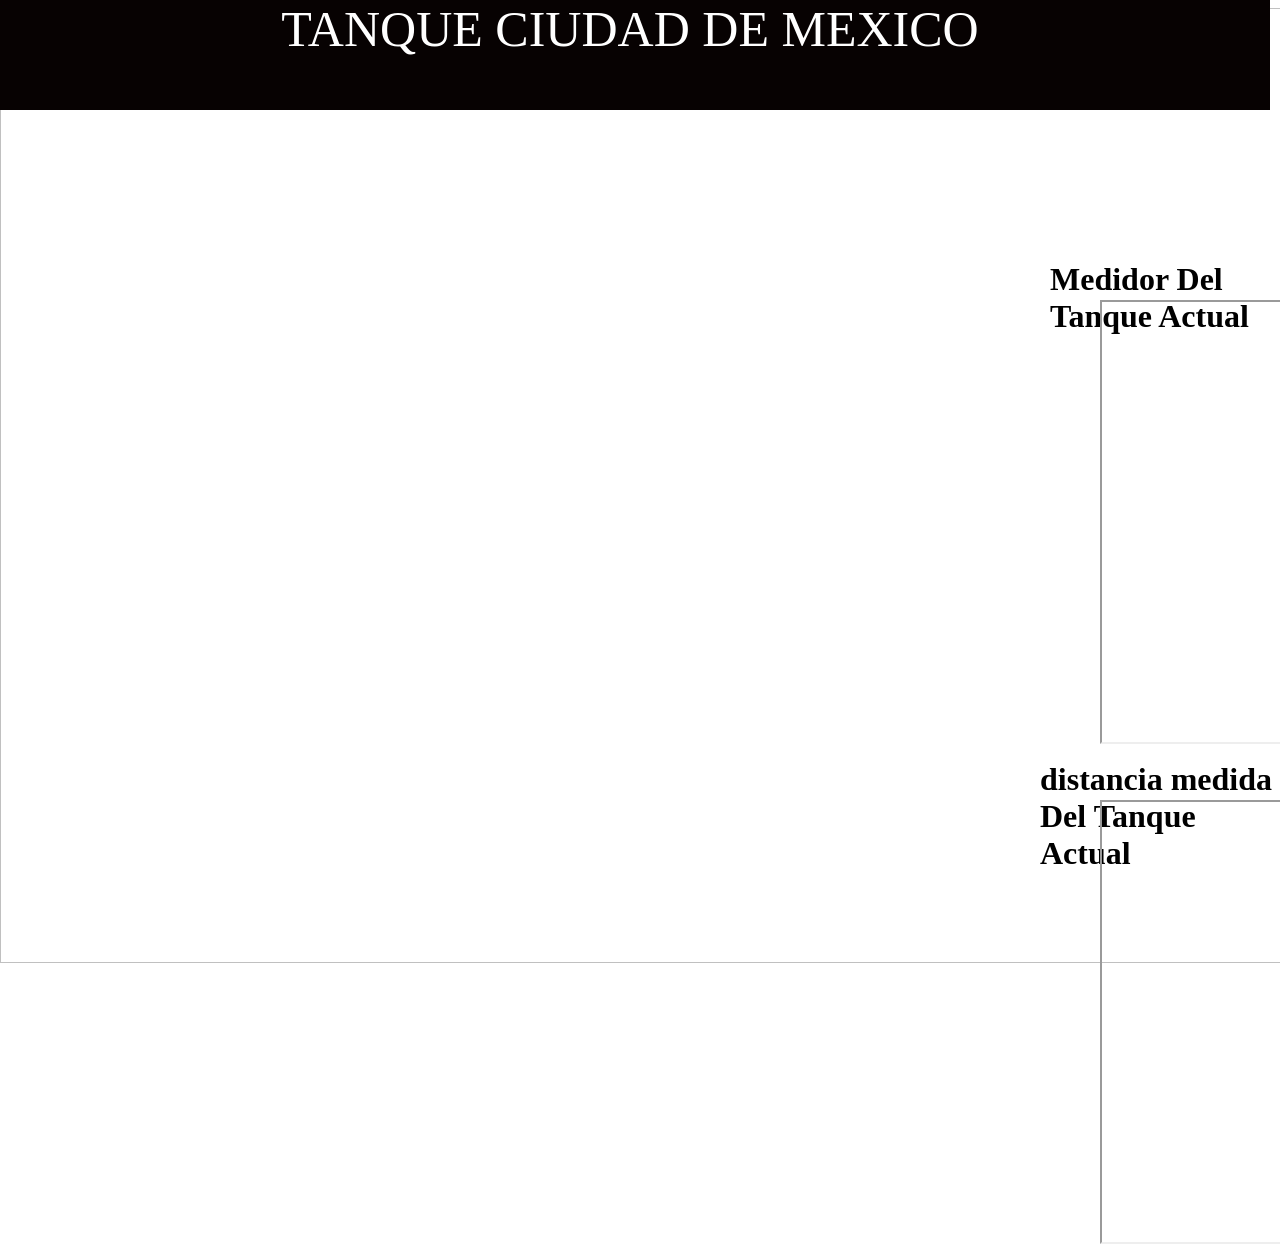
==== cdmx.html @ 769e0865 "Add files via upload" ====
<!DOCTYPE html>
<html lang="en">
<head>
    <meta charset="UTF-8">
    <meta name="viewport" content="width=device-width, initial-scale=1.0">
    <title>CIUDAD DE MEXICO</title>
    <link rel="stylesheet" href="cdmx1.css">
    <link rel="icon" href="icono.png">
</head>
<body>
    <img class="fondo" src="fondo.jpg">

    <H1 class="grfest">distancia medida Del Tanque Actual </H1>
    <h1 class="medest">Medidor Del Tanque Actual</h1>
    <div class="black">TANQUE CIUDAD DE MEXICO</div> 
    <iframe class="grafica" src="https://industrial.ubidots.com/app/dashboards/public/widget/rG5grIWEt4X0vWTvuNTMek1uM1PpEO3q?embed=true"></iframe>
    <iframe class="medidor" src="https://industrial.ubidots.com/app/dashboards/public/widget/diFaZXJUXK2eknfizMbKds2StrHny4xB?embed=true"></iframe>

</body>
</html>
---- cdmx1.css ----
.black{
    position: absolute;
    width: 100%;
    top: 0px;
    height: 110px;
    left: -10px;
    background-color: rgb(7, 2, 2);
    color: white;
    text-align: center;
    font-size: 50px;
    }
    .grafica{
        position: absolute;
        top: 300px;
        height: 440px;
        left: 1100px;
    }

    .grfest{
        position: absolute;
        top: 740px;
        left: 1040px;
    }
    .medidor{
    position: absolute;
    top: 800px;
    height: 440px;
    left: 1100px;
}
.medest{
    position: absolute;
    top: 240px;
    left: 1050px;
}
   

.fondo{
    position: absolute;
    width: 1920px;
    height:955px;
    left: 0px;
}
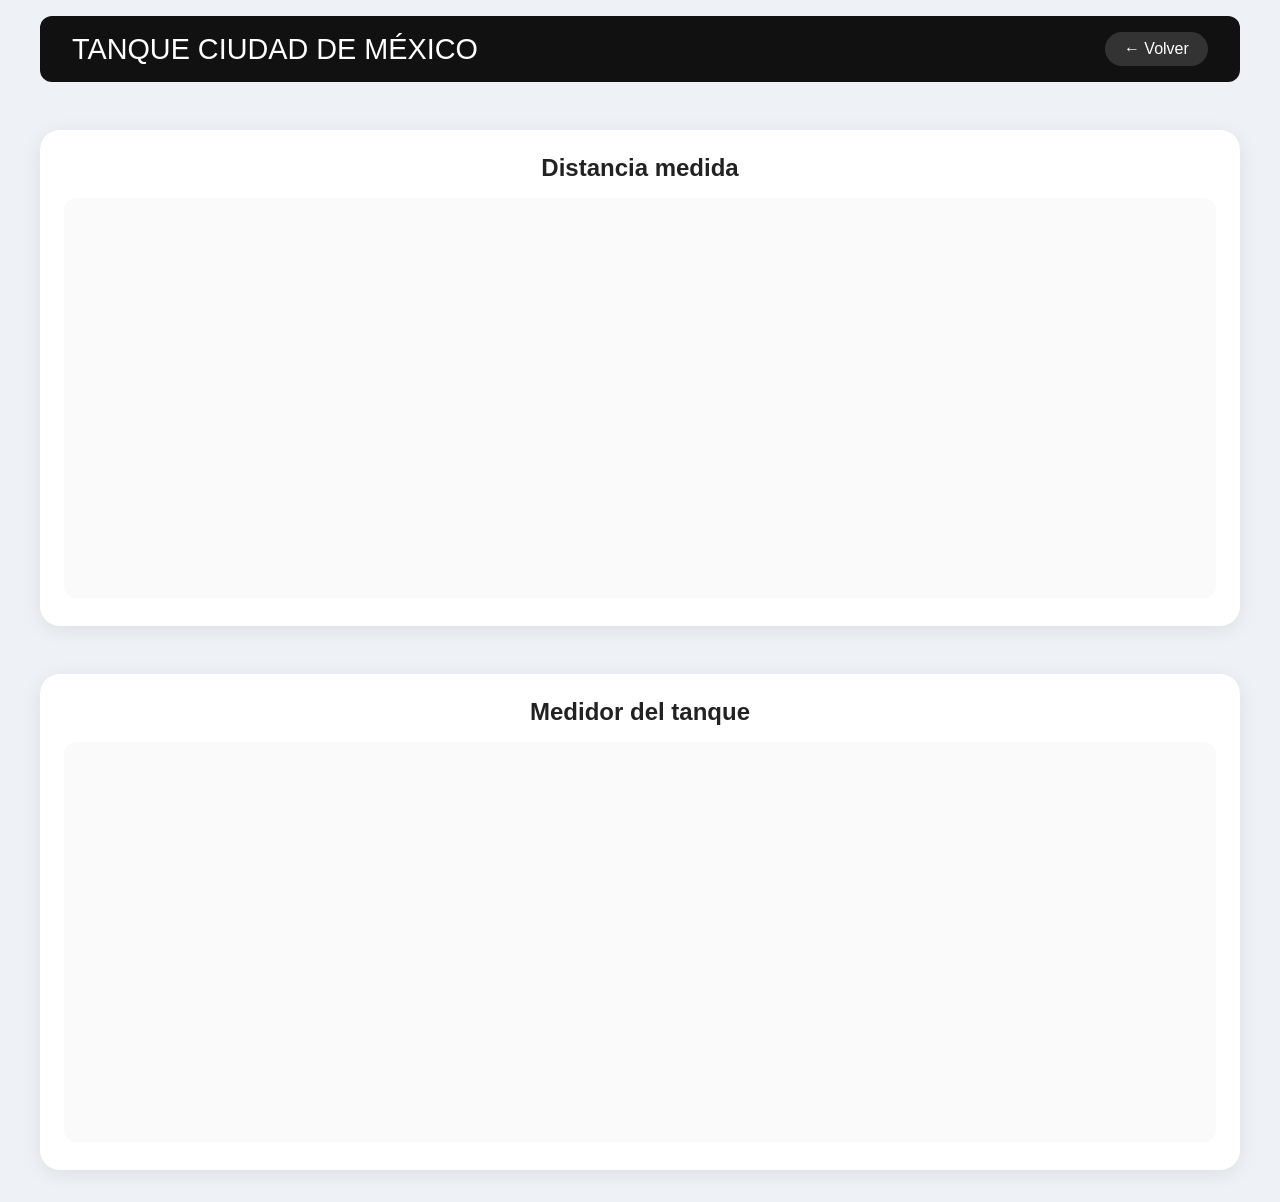
==== commit d4153c5e: "Add files via upload" ====
--- a/cdmx.html
+++ b/cdmx.html
@@ -1,21 +1,29 @@
 <!DOCTYPE html>
-<html lang="en">
+<html lang="es">
 <head>
     <meta charset="UTF-8">
     <meta name="viewport" content="width=device-width, initial-scale=1.0">
-    <title>CIUDAD DE MEXICO</title>
-    <link rel="stylesheet" href="cdmx1.css">
+    <title>CIUDAD DE MÉXICO</title>
+    <link rel="stylesheet" href="styles.css">
     <link rel="icon" href="icono.png">
 </head>
-<body>
-    <img class="fondo" src="fondo.jpg">
+<body class="pagina-cdmx">
+    <header class="header-cdmx">
+        <h1>TANQUE CIUDAD DE MÉXICO</h1>
+        <a href="index.html" class="btn-volver">← Volver</a>
+    </header>
 
-    <H1 class="grfest">distancia medida Del Tanque Actual </H1>
-    <h1 class="medest">Medidor Del Tanque Actual</h1>
-    <div class="black">TANQUE CIUDAD DE MEXICO</div> 
-    <iframe class="grafica" src="https://industrial.ubidots.com/app/dashboards/public/widget/rG5grIWEt4X0vWTvuNTMek1uM1PpEO3q?embed=true"></iframe>
-    <iframe class="medidor" src="https://industrial.ubidots.com/app/dashboards/public/widget/diFaZXJUXK2eknfizMbKds2StrHny4xB?embed=true"></iframe>
-
+    <main class="contenido-cdmx">
+        <section class="widgets">
+            <div class="widget">
+                <h2>Distancia medida</h2>
+                <iframe src="https://industrial.ubidots.com/app/dashboards/public/widget/rG5grIWEt4X0vWTvuNTMek1uM1PpEO3q?embed=true"></iframe>
+            </div>
+            <div class="widget">
+                <h2>Medidor del tanque</h2>
+                <iframe src="https://industrial.ubidots.com/app/dashboards/public/widget/diFaZXJUXK2eknfizMbKds2StrHny4xB?embed=true"></iframe>
+            </div>
+        </section>
+    </main>
 </body>
-</html>
-
+</html>
--- a/styles.css
+++ b/styles.css
@@ -0,0 +1,246 @@
+/* ========== RESET Y BASE ========== */
+* {
+    margin: 0;
+    padding: 0;
+    box-sizing: border-box;
+}
+
+body {
+    font-family: Arial, sans-serif;
+    background: #f5f5f5;
+    min-height: 100vh;
+    display: flex;
+    flex-direction: column;
+    align-items: center;
+    padding: 1rem;
+}
+
+/* ========== HEADER COMÚN ========== */
+header {
+    width: 100%;
+    max-width: 1200px;
+    background: #000;
+    color: #fff;
+    padding: 1rem 2rem;
+    border-radius: 12px;
+    display: flex;
+    align-items: center;
+    justify-content: space-between;
+    flex-wrap: wrap;
+    gap: 1rem;
+    margin-bottom: 2rem;
+    position: relative;
+}
+
+.logo {
+    font-size: 2.5rem;
+    font-weight: bold;
+    color: #fff;
+}
+
+.subtitulo {
+    font-size: 2rem;
+    color: #fff;
+    font-weight: 300;
+}
+
+.icono-atomo {
+    height: 60px;
+    width: auto;
+}
+
+/* ========== PÁGINA PRINCIPAL (INDEX) ========== */
+main {
+    width: 100%;
+    max-width: 1200px;
+    display: flex;
+    justify-content: center;
+    align-items: center;
+    flex: 1;
+}
+
+.card-tanque {
+    background: #fff;
+    border-radius: 20px;
+    padding: 2rem;
+    box-shadow: 0 8px 30px rgba(0,0,0,0.1);
+    text-align: center;
+    max-width: 400px;
+    width: 100%;
+    display: flex;
+    flex-direction: column;
+    align-items: center;
+    gap: 1.2rem;
+}
+
+.img-tanque {
+    width: 80px;
+    height: auto;
+}
+
+.card-tanque h3 {
+    font-size: 1.8rem;
+    color: #222;
+}
+
+.btn-principal {
+    background: linear-gradient(45deg, #0d8a6f, #71e953);
+    border: none;
+    border-radius: 50px;
+    padding: 0.8rem 2rem;
+    font-size: 1.2rem;
+    font-weight: bold;
+    color: #fff;
+    cursor: pointer;
+    width: 100%;
+    transition: transform 0.2s;
+}
+
+.btn-principal:hover {
+    transform: scale(1.02);
+}
+
+.btn-info {
+    background: #e9e9e9;
+    border-radius: 50px;
+    padding: 0.6rem 2rem;
+    font-size: 1rem;
+    text-decoration: none;
+    color: #066aff;
+    width: 100%;
+    text-align: center;
+    transition: background 0.2s;
+}
+
+.btn-info:hover {
+    background: #d5d5d5;
+}
+
+/* ========== PÁGINA CDMX ========== */
+.pagina-cdmx {
+    background: #eef2f7;
+}
+
+.header-cdmx {
+    background: #111;
+    color: #fff;
+    justify-content: space-between;
+}
+
+.header-cdmx h1 {
+    font-size: 1.8rem;
+    font-weight: 300;
+}
+
+.btn-volver {
+    background: #333;
+    color: #fff;
+    padding: 0.5rem 1.2rem;
+    border-radius: 30px;
+    text-decoration: none;
+    font-size: 1rem;
+    transition: background 0.2s;
+}
+
+.btn-volver:hover {
+    background: #555;
+}
+
+.contenido-cdmx {
+    width: 100%;
+    max-width: 1200px;
+    display: flex;
+    flex-direction: column;
+    gap: 2rem;
+    padding: 1rem 0;
+}
+
+.widgets {
+    display: flex;
+    flex-direction: column;
+    gap: 3rem;
+    width: 100%;
+}
+
+.widget {
+    background: #fff;
+    border-radius: 20px;
+    padding: 1.5rem;
+    box-shadow: 0 4px 20px rgba(0,0,0,0.08);
+    width: 100%;
+    text-align: center;
+}
+
+.widget h2 {
+    font-size: 1.5rem;
+    color: #222;
+    margin-bottom: 1rem;
+}
+
+.widget iframe {
+    width: 100%;
+    height: 400px;
+    border: none;
+    border-radius: 12px;
+    background: #fafafa;
+}
+
+/* ========== MEDIA QUERIES ========== */
+/* Para tablets y móviles grandes */
+@media (max-width: 768px) {
+    header {
+        flex-direction: column;
+        text-align: center;
+        padding: 1rem;
+    }
+
+    .logo {
+        font-size: 2rem;
+    }
+    .subtitulo {
+        font-size: 1.5rem;
+    }
+    .icono-atomo {
+        height: 40px;
+    }
+
+    .header-cdmx h1 {
+        font-size: 1.3rem;
+    }
+
+    .widget iframe {
+        height: 300px;
+    }
+}
+
+/* Para móviles pequeños */
+@media (max-width: 480px) {
+    body {
+        padding: 0.5rem;
+    }
+
+    .card-tanque {
+        padding: 1.5rem;
+    }
+
+    .btn-principal {
+        font-size: 1rem;
+        padding: 0.7rem 1.5rem;
+    }
+    .btn-info {
+        font-size: 0.9rem;
+        padding: 0.5rem 1.5rem;
+    }
+
+    .widget iframe {
+        height: 250px;
+    }
+
+    .header-cdmx h1 {
+        font-size: 1rem;
+    }
+    .btn-volver {
+        font-size: 0.8rem;
+        padding: 0.4rem 1rem;
+    }
+}
